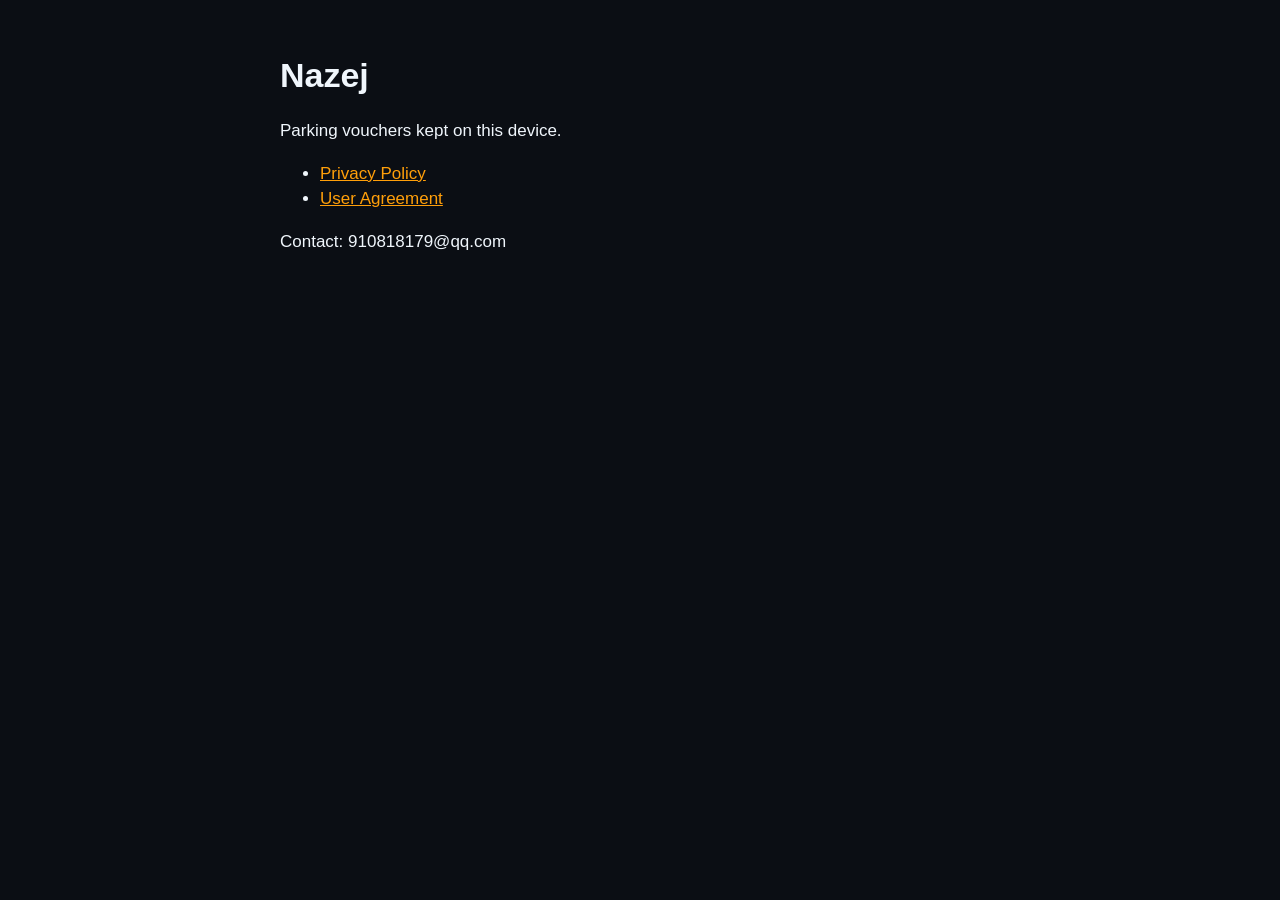
==== index.html @ 73bc2fca "Publish Nazej privacy policy and user agreement. Co-authored-by: Cursor <cursoragent@cursor.com>" ====
<!DOCTYPE html>
<html lang="en">
<head>
  <meta charset="utf-8">
  <meta name="viewport" content="width=device-width, initial-scale=1">
  <title>Nazej Legal</title>
  <link rel="stylesheet" href="legal.css">
</head>
<body>
  <main>
    <h1>Nazej</h1>
    <p>Parking vouchers kept on this device.</p>
    <ul>
      <li><a href="privacy-policy.html">Privacy Policy</a></li>
      <li><a href="user-agreement.html">User Agreement</a></li>
    </ul>
    <p>Contact: 910818179@qq.com</p>
  </main>
</body>
</html>
---- legal.css ----
:root { color-scheme: dark; }
body { margin: 0; background: #0B0E14; color: #F0F6FC; font: 17px/1.5 -apple-system, BlinkMacSystemFont, sans-serif; }
main { max-width: 720px; margin: 0 auto; padding: 32px 20px 64px; }
h1, h2 { line-height: 1.2; }
a { color: #FF9F0A; }
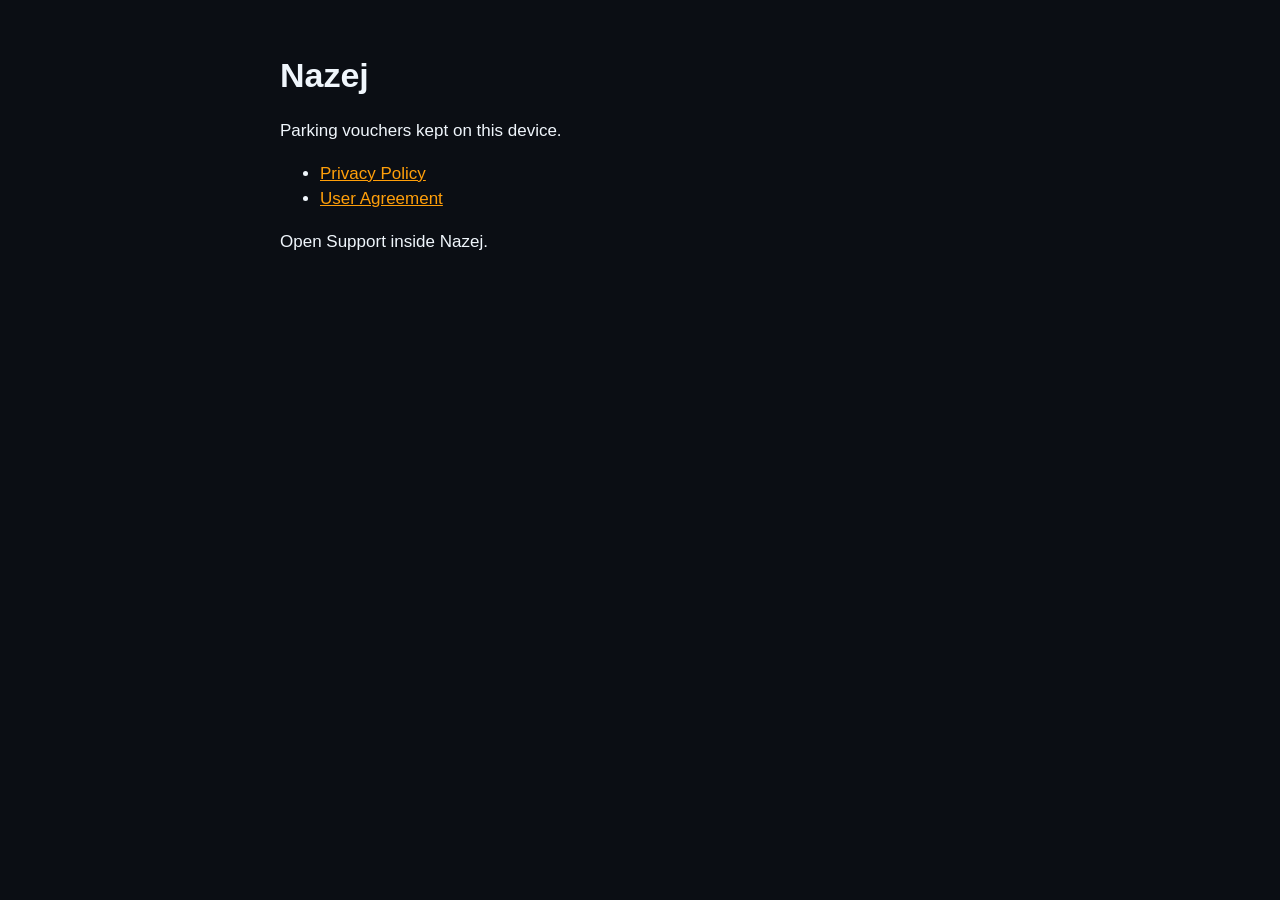
==== commit 5695ecf0: "Remove the contact email from the public legal pages. Co-authored-by: Cursor <cursoragent@cursor.com" ====
--- a/index.html
+++ b/index.html
@@ -14,7 +14,7 @@
       <li><a href="privacy-policy.html">Privacy Policy</a></li>
       <li><a href="user-agreement.html">User Agreement</a></li>
     </ul>
-    <p>Contact: 910818179@qq.com</p>
+    <p>Open Support inside Nazej.</p>
   </main>
 </body>
 </html>
